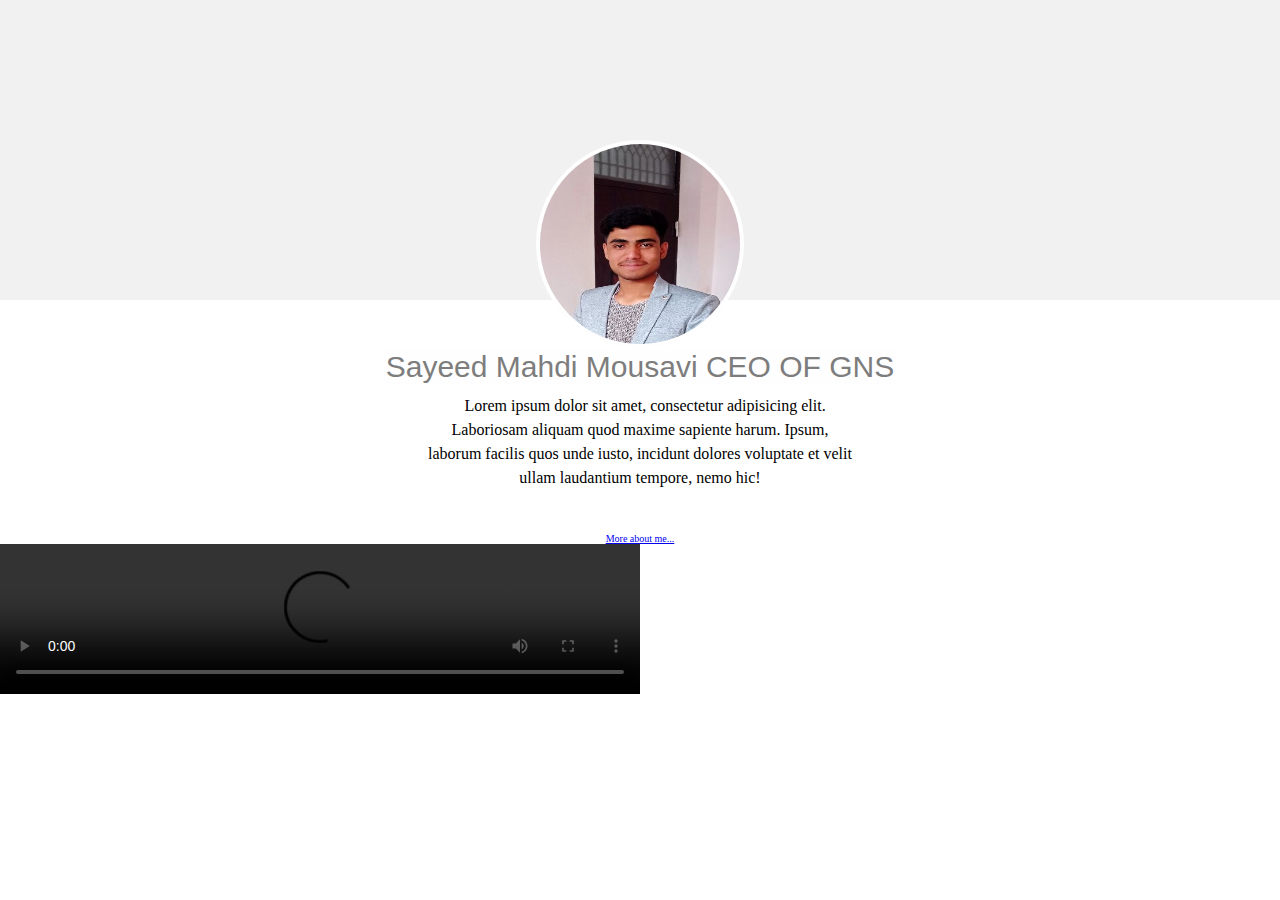
==== index.html @ fefb699c "new track" ====
<!DOCTYPE html>
<html lang="en">
	<head>
		<meta charset="UTF-8" />
		<meta http-equiv="X-UA-Compatible" content="IE=edge" />
		<meta name="viewport" content="width=device-width, initial-scale=1.0" />
		<title>Document</title>
		<link rel="stylesheet" href="./styl.css" />
		<script src="./app.js"></script>
	</head>
	<body>
		<audio
			src="./Imagine Dragons - Believer (Official Music Video)(MP3_70K).mp3"
			autoplay
			type="audio/mp3"
		></audio>
		<div class="upper"></div>
		<div class="imag">
			<img
				src="./photo_2023-01-19_13-35-36.jpg"
				alt="my picture"
				loading="lazy"
			/>
		</div>
		<article class="about">
			<p class="header">
				Sayeed Mahdi Mousavi <strong class="pstion">CEO OF GNS</strong>
			</p>
			<p class="text">
				Lorem ipsum dolor sit amet, consectetur adipisicing elit. Laboriosam
				aliquam quod maxime sapiente harum. Ipsum, laborum facilis quos unde
				iusto, incidunt dolores voluptate et velit ullam laudantium tempore,
				nemo hic!
			</p>
			<br />
			<br />
			<br />
			<a href="https://github.com/SayeedMahdi">More about me...</a>
		</article>

		<video
			src="./MANIKE (From -Thank God') - Yohani, Jubin Nautiyal, Tanishk Bagchi, Rashmi Virag, Surya Ragunaathan.mp4"
			type="video/mp4"
			controls
			width="50%"
		></video>
	</body>
</html>
---- styl.css ----
* {
  padding: 0;
  margin: 0;
}

html {
  font-size: 62.5%;
}

.upper {
  height: 30rem;
  width: 100%;
  background-color: #f1f1f1;
}

.about {
  width: 40%;
  margin: auto;
  text-align: center;
}

.about .text {
  line-height: 1.5;
  padding: 1rem 4rem;
  font-size: 1.6rem;
  align-items: center;
  word-break: keep-all;
  text-indent: 1rem;
}

.header {
  background-color: #fefefe;
  margin-top: 5rem;
  font-size: 3rem;
  color: #7d7d7d;
  font-family: Arial, Helvetica, sans-serif;
  font-weight: 200;
  
  
}

.imag {
  height: 20rem;
  width: 20rem;
  overflow: hidden;
  padding: 0;
  border-radius: 50%;
  border:4px solid rgb(254, 254, 254);
  position: absolute;
  top: 14rem;
  left: 50%;
  transform: translate(-50%,0%);
}
.imag img {
  height: 32rem;
  width: 20rem;
}

.header {
  text-align: center;
}
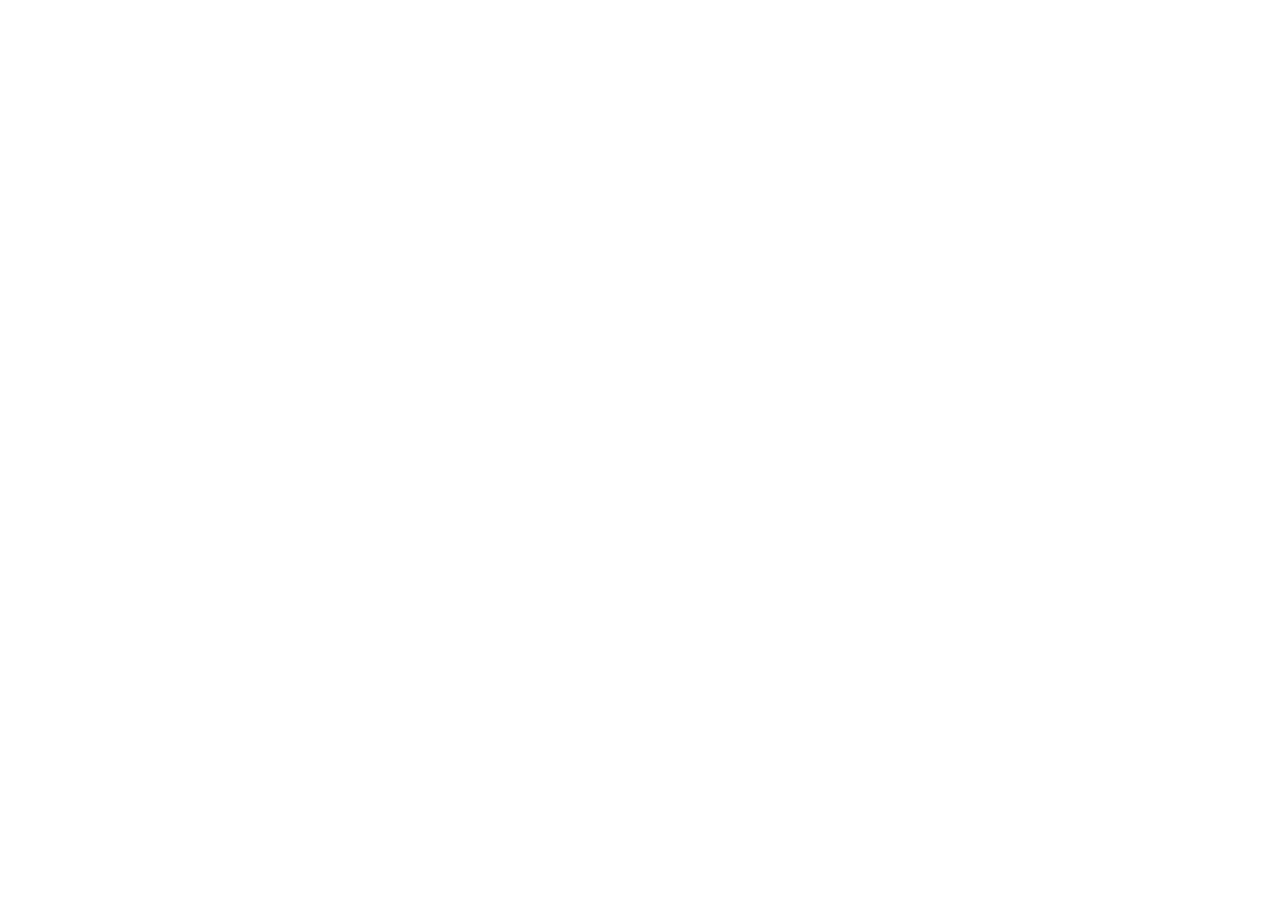
==== commit d0f70bdf: "added some file" ====
--- a/index.html
+++ b/index.html
@@ -6,10 +6,10 @@
 		<meta name="viewport" content="width=device-width, initial-scale=1.0" />
 		<title>Document</title>
 		<link rel="stylesheet" href="./styl.css" />
-		<script src="./app.js"></script>
+		<script src="./funciton.js"></script>
 	</head>
 	<body>
-		<audio
+		<!-- <audio
 			src="./Imagine Dragons - Believer (Official Music Video)(MP3_70K).mp3"
 			autoplay
 			type="audio/mp3"
@@ -43,6 +43,6 @@
 			type="video/mp4"
 			controls
 			width="50%"
-		></video>
+		></video> -->
 	</body>
 </html>
